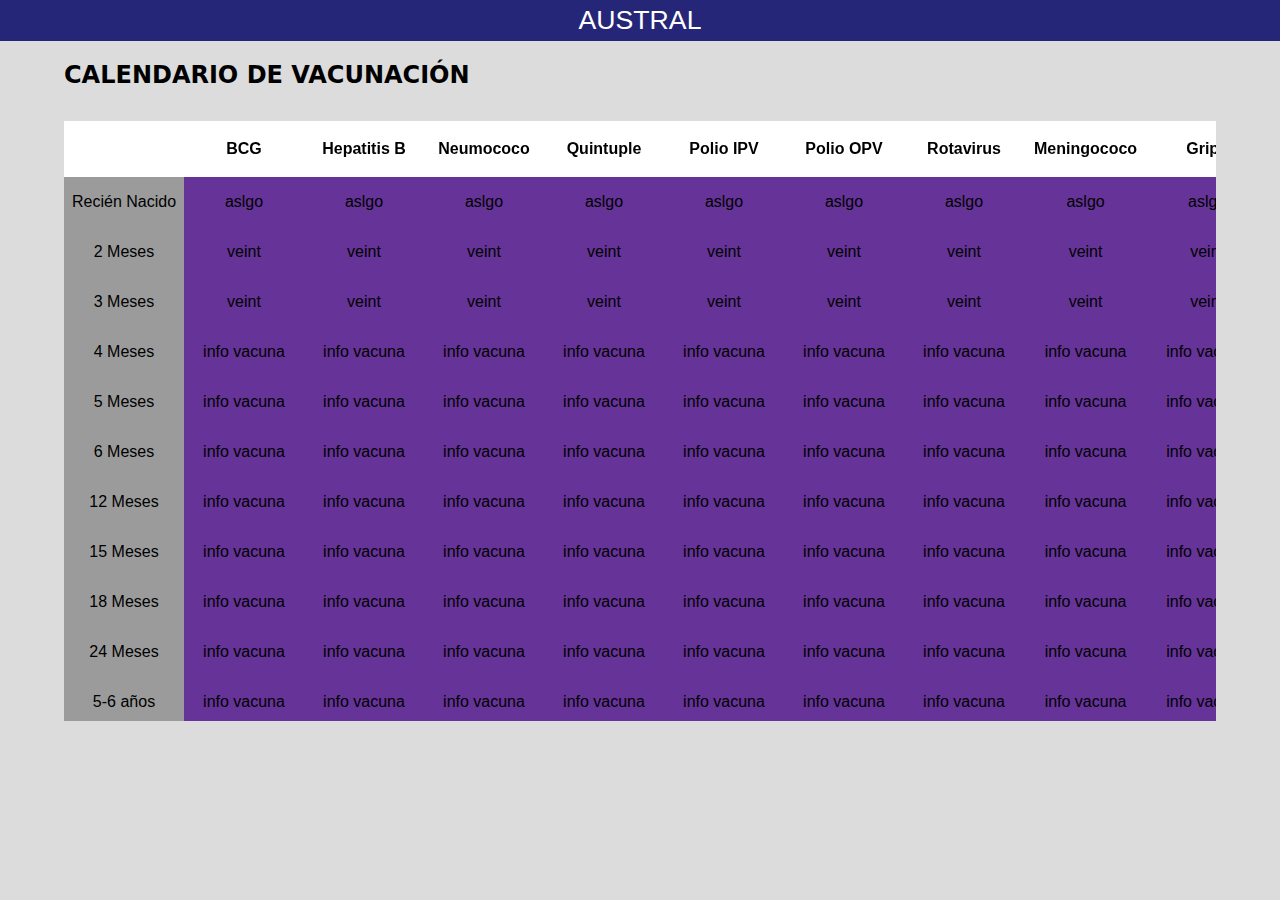
==== CalendarioVacunacion.html @ d7b6921f "tabla funcional" ====
<!DOCTYPE html>
<html lang="en">

<head>
    <meta charset="UTF-8">
    <meta http-equiv="X-UA-Compatible" content="IE=edge">
    <meta name="viewport" content="width=device-width, initial-scale=1.0">
    <link rel="stylesheet" href="tablavacunas.css">
    <title>Vacunación</title>
</head>

<body>
    <header>AUSTRAL</header>
    
    
<blockquote><h2>Calendario de Vacunación</h2></blockquote>
    <main class="main_container">

        <table>
            <thead>
                <th></th>
                <th>BCG</th>
                <th>Hepatitis B</th>
                <th>Neumococo</th>
                <th>Quintuple</th>
                <th>Polio IPV</th>
                <th>Polio OPV</th>
                <th>Rotavirus</th>
                <th>Meningococo</th>
                <th>Gripe</th>
                <th>Hepatitis A</th>
                <th>Triple Viral</th>
                <th>Varicela</th>
                <th>Cuádruple</th>
                <th>Triple Bact. DTP</th>
                <th>Triple Bact. dTpa</th>
                <th>Virus Papiloma</th>
                <th>Doble Bact.</th>
                <th>Doble Viral</th>
                <th>Fiebre Amarilla</th>
                <th>Fiebre Hemorrágica</th>
            </thead>

            <tbody>
                <tr>
                    <td>Recién Nacido</td>
                    <td>aslgo</td>
                    <td>aslgo</td>
                    <td>aslgo</td>
                    <td>aslgo</td>
                    <td>aslgo</td>
                    <td>aslgo</td>
                    <td>aslgo</td>
                    <td>aslgo</td>
                    <td>aslgo</td>
                    <td>aslgo</td>
                    <td>aslgo</td>
                    <td>aslgo</td>
                    <td>aslgo</td>
                    <td>aslgo</td>
                    <td>aslgo</td>
                    <td>aslgo</td>
                    <td>aslgo</td>
                    <td>aslgo</td>
                    <td>aslgo</td>
                </tr>
                <tr>
                    <td>2 Meses</td>
                    <td>veint</td>
                    <td>veint</td>
                    <td>veint</td>
                    <td>veint</td>
                    <td>veint</td>
                    <td>veint</td>
                    <td>veint</td>
                    <td>veint</td>
                    <td>veint</td>
                    <td>veint</td>
                    <td>veint</td>
                    <td>veint</td>
                    <td>veint</td>
                    <td>veint</td>
                    <td>veint</td>
                    <td>veint</td>
                    <td>veint</td>
                    <td>veint</td>
                    <td>veint</td>
                </tr>
                <tr>
                    <td>3 Meses</td>
                    <td>veint</td>
                    <td>veint</td>
                    <td>veint</td>
                    <td>veint</td>
                    <td>veint</td>
                    <td>veint</td>
                    <td>veint</td>
                    <td>veint</td>
                    <td>veint</td>
                    <td>veint</td>
                    <td>veint</td>
                    <td>veint</td>
                    <td>veint</td>
                    <td>veint</td>
                    <td>veint</td>
                    <td>veint</td>
                    <td>veint</td>
                    <td>veint</td>
                    <td>veint</td>
                </tr>
                <tr>
                    <td>4 Meses</td>
                    <td>info vacuna</td>
                    <td>info vacuna</td>
                    <td>info vacuna</td>
                    <td>info vacuna</td>
                    <td>info vacuna</td>
                    <td>info vacuna</td>
                    <td>info vacuna</td>
                    <td>info vacuna</td>
                    <td>info vacuna</td>
                    <td>info vacuna</td>
                    <td>info vacuna</td>
                    <td>info vacuna</td>
                    <td>info vacuna</td>
                    <td>info vacuna</td>
                    <td>info vacuna</td>
                    <td>info vacuna</td>
                    <td>info vacuna</td>
                    <td>info vacuna</td>
                    <td>info vacuna</td>
                </tr>
                <tr>
                    <td>5 Meses</td>
                    <td>info vacuna</td>
                    <td>info vacuna</td>
                    <td>info vacuna</td>
                    <td>info vacuna</td>
                    <td>info vacuna</td>
                    <td>info vacuna</td>
                    <td>info vacuna</td>
                    <td>info vacuna</td>
                    <td>info vacuna</td>
                    <td>info vacuna</td>
                    <td>info vacuna</td>
                    <td>info vacuna</td>
                    <td>info vacuna</td>
                    <td>info vacuna</td>
                    <td>info vacuna</td>
                    <td>info vacuna</td>
                    <td>info vacuna</td>
                    <td>info vacuna</td>
                    <td>info vacuna</td>
                </tr>
                <tr>
                    <td>6 Meses</td>
                    <td>info vacuna</td>
                    <td>info vacuna</td>
                    <td>info vacuna</td>
                    <td>info vacuna</td>
                    <td>info vacuna</td>
                    <td>info vacuna</td>
                    <td>info vacuna</td>
                    <td>info vacuna</td>
                    <td>info vacuna</td>
                    <td>info vacuna</td>
                    <td>info vacuna</td>
                    <td>info vacuna</td>
                    <td>info vacuna</td>
                    <td>info vacuna</td>
                    <td>info vacuna</td>
                    <td>info vacuna</td>
                    <td>info vacuna</td>
                    <td>info vacuna</td>
                    <td>info vacuna</td>
                </tr>
                <tr>
                    <td>12 Meses</td>
                    <td>info vacuna</td>
                    <td>info vacuna</td>
                    <td>info vacuna</td>
                    <td>info vacuna</td>
                    <td>info vacuna</td>
                    <td>info vacuna</td>
                    <td>info vacuna</td>
                    <td>info vacuna</td>
                    <td>info vacuna</td>
                    <td>info vacuna</td>
                    <td>info vacuna</td>
                    <td>info vacuna</td>
                    <td>info vacuna</td>
                    <td>info vacuna</td>
                    <td>info vacuna</td>
                    <td>info vacuna</td>
                    <td>info vacuna</td>
                    <td>info vacuna</td>
                    <td>info vacuna</td>
                </tr>
                <tr>
                    <td>15 Meses</td>
                    <td>info vacuna</td>
                    <td>info vacuna</td>
                    <td>info vacuna</td>
                    <td>info vacuna</td>
                    <td>info vacuna</td>
                    <td>info vacuna</td>
                    <td>info vacuna</td>
                    <td>info vacuna</td>
                    <td>info vacuna</td>
                    <td>info vacuna</td>
                    <td>info vacuna</td>
                    <td>info vacuna</td>
                    <td>info vacuna</td>
                    <td>info vacuna</td>
                    <td>info vacuna</td>
                    <td>info vacuna</td>
                    <td>info vacuna</td>
                    <td>info vacuna</td>
                    <td>info vacuna</td>
                </tr>
                <tr>
                    <td>18 Meses</td>
                    <td>info vacuna</td>
                    <td>info vacuna</td>
                    <td>info vacuna</td>
                    <td>info vacuna</td>
                    <td>info vacuna</td>
                    <td>info vacuna</td>
                    <td>info vacuna</td>
                    <td>info vacuna</td>
                    <td>info vacuna</td>
                    <td>info vacuna</td>
                    <td>info vacuna</td>
                    <td>info vacuna</td>
                    <td>info vacuna</td>
                    <td>info vacuna</td>
                    <td>info vacuna</td>
                    <td>info vacuna</td>
                    <td>info vacuna</td>
                    <td>info vacuna</td>
                    <td>info vacuna</td>
                </tr>
                <tr>
                    <td>24 Meses</td>
                    <td>info vacuna</td>
                    <td>info vacuna</td>
                    <td>info vacuna</td>
                    <td>info vacuna</td>
                    <td>info vacuna</td>
                    <td>info vacuna</td>
                    <td>info vacuna</td>
                    <td>info vacuna</td>
                    <td>info vacuna</td>
                    <td>info vacuna</td>
                    <td>info vacuna</td>
                    <td>info vacuna</td>
                    <td>info vacuna</td>
                    <td>info vacuna</td>
                    <td>info vacuna</td>
                    <td>info vacuna</td>
                    <td>info vacuna</td>
                    <td>info vacuna</td>
                    <td>info vacuna</td>
                </tr>
                <tr>
                    <td>5-6 años</td>
                    <td>info vacuna</td>
                    <td>info vacuna</td>
                    <td>info vacuna</td>
                    <td>info vacuna</td>
                    <td>info vacuna</td>
                    <td>info vacuna</td>
                    <td>info vacuna</td>
                    <td>info vacuna</td>
                    <td>info vacuna</td>
                    <td>info vacuna</td>
                    <td>info vacuna</td>
                    <td>info vacuna</td>
                    <td>info vacuna</td>
                    <td>info vacuna</td>
                    <td>info vacuna</td>
                    <td>info vacuna</td>
                    <td>info vacuna</td>
                    <td>info vacuna</td>
                    <td>info vacuna</td>
                </tr>
                <tr>
                    <td>11 Años</td>
                    <td>info vacuna</td>
                    <td>info vacuna</td>
                    <td>info vacuna</td>
                    <td>info vacuna</td>
                    <td>info vacuna</td>
                    <td>info vacuna</td>
                    <td>info vacuna</td>
                    <td>info vacuna</td>
                    <td>info vacuna</td>
                    <td>info vacuna</td>
                    <td>info vacuna</td>
                    <td>info vacuna</td>
                    <td>info vacuna</td>
                    <td>info vacuna</td>
                    <td>info vacuna</td>
                    <td>info vacuna</td>
                    <td>info vacuna</td>
                    <td>info vacuna</td>
                    <td>info vacuna</td>
                </tr>
                <tr>
                    <td>15 Años</td>
                    <td>info vacuna</td>
                    <td>info vacuna</td>
                    <td>info vacuna</td>
                    <td>info vacuna</td>
                    <td>info vacuna</td>
                    <td>info vacuna</td>
                    <td>info vacuna</td>
                    <td>info vacuna</td>
                    <td>info vacuna</td>
                    <td>info vacuna</td>
                    <td>info vacuna</td>
                    <td>info vacuna</td>
                    <td>info vacuna</td>
                    <td>info vacuna</td>
                    <td>info vacuna</td>
                    <td>info vacuna</td>
                    <td>info vacuna</td>
                    <td>info vacuna</td>
                    <td>info vacuna</td>
                </tr>
                <tr>
                    <td>Adultos</td>
                    <td>info vacuna</td>
                    <td>info vacuna</td>
                    <td>info vacuna</td>
                    <td>info vacuna</td>
                    <td>info vacuna</td>
                    <td>info vacuna</td>
                    <td>info vacuna</td>
                    <td>info vacuna</td>
                    <td>info vacuna</td>
                    <td>info vacuna</td>
                    <td>info vacuna</td>
                    <td>info vacuna</td>
                    <td>info vacuna</td>
                    <td>info vacuna</td>
                    <td>info vacuna</td>
                    <td>info vacuna</td>
                    <td>info vacuna</td>
                    <td>info vacuna</td>
                    <td>info vacuna</td>
                </tr>
                <tr>
                    <td>Embarazadas</td>
                    <td>info vacuna</td>
                    <td>info vacuna</td>
                    <td>info vacuna</td>
                    <td>info vacuna</td>
                    <td>info vacuna</td>
                    <td>info vacuna</td>
                    <td>info vacuna</td>
                    <td>info vacuna</td>
                    <td>info vacuna</td>
                    <td>info vacuna</td>
                    <td>info vacuna</td>
                    <td>info vacuna</td>
                    <td>info vacuna</td>
                    <td>info vacuna</td>
                    <td>info vacuna</td>
                    <td>info vacuna</td>
                    <td>info vacuna</td>
                    <td>info vacuna</td>
                    <td>info vacuna</td>
                </tr>
                <tr>
                    <td>Puerperio</td>
                    <td>info vacuna</td>
                    <td>info vacuna</td>
                    <td>info vacuna</td>
                    <td>info vacuna</td>
                    <td>info vacuna</td>
                    <td>info vacuna</td>
                    <td>info vacuna</td>
                    <td>info vacuna</td>
                    <td>info vacuna</td>
                    <td>info vacuna</td>
                    <td>info vacuna</td>
                    <td>info vacuna</td>
                    <td>info vacuna</td>
                    <td>info vacuna</td>
                    <td>info vacuna</td>
                    <td>info vacuna</td>
                    <td>info vacuna</td>
                    <td>info vacuna</td>
                    <td>info vacuna</td>
                </tr>
                <tr>
                    <td>Personal de Salud</td>
                    <td>info vacuna</td>
                    <td>info vacuna</td>
                    <td>info vacuna</td>
                    <td>info vacuna</td>
                    <td>info vacuna</td>
                    <td>info vacuna</td>
                    <td>info vacuna</td>
                    <td>info vacuna</td>
                    <td>info vacuna</td>
                    <td>info vacuna</td>
                    <td>info vacuna</td>
                    <td>info vacuna</td>
                    <td>info vacuna</td>
                    <td>info vacuna</td>
                    <td>info vacuna</td>
                    <td>info vacuna</td>
                    <td>info vacuna</td>
                    <td>info vacuna</td>
                    <td>info vacuna</td>
                </tr>
            </tbody>
        </table>


    </main>

</body>

</html>
---- tablavacunas.css ----
*{padding: 0; margin: 0; box-sizing: border-box}

body{
    background-color: gainsboro;
    width: 100vw!important;
        
}
header{
    font-family:'Gill Sans', 'Gill Sans MT', Calibri, 'Trebuchet MS', sans-serif;
    background-color: rgb(38, 38, 120);
    color: white;
    font-size: 20pt;
    padding: 5px;
    height: fit-content;
    display: flex;
    justify-content: center;
    align-items: center;
    margin-bottom: 20px;
}
blockquote{
    margin: 1em auto;
    width: 90%;
    font-family: system-ui, -apple-system, BlinkMacSystemFont, 'Segoe UI', Roboto, Oxygen, Ubuntu, Cantarell, 'Open Sans', 'Helvetica Neue', sans-serif;
    text-transform: uppercase;
}
.main_container{
    max-width: 90%;
    height: 600px!important;
    margin: 2em auto;
    overflow-x: scroll;
    overflow-y: scroll;
}

.main_container table{
    background-color: rebeccapurple;
    font-family: 'Gill Sans', 'Gill Sans MT', Calibri, 'Trebuchet MS', sans-serif;
    text-align: center; 
    border: 0;
    border-spacing: 0;
    width: 100%;
    
}
table thead{
    background-color: white; position: sticky; top:0;
    max-width: 100%;
    overflow-x: scroll;
    z-index: 1000;
    & th {
       padding: 10px;
       min-width: 120px;
       scroll-snap-type: x mandatory;
    }
    & th:nth-child(1){
        position: sticky;
        background-color: rgb(255, 255, 255);
       left: 0;
    }
}
    

table tbody tr td:first-child{
    position: sticky;
    left: 0;
    z-index: 0;
    background-color: rgb(155, 155, 155);
    }

    table tbody tr{
        height: 50px;
        scroll-snap-type: x mandatory;

    }
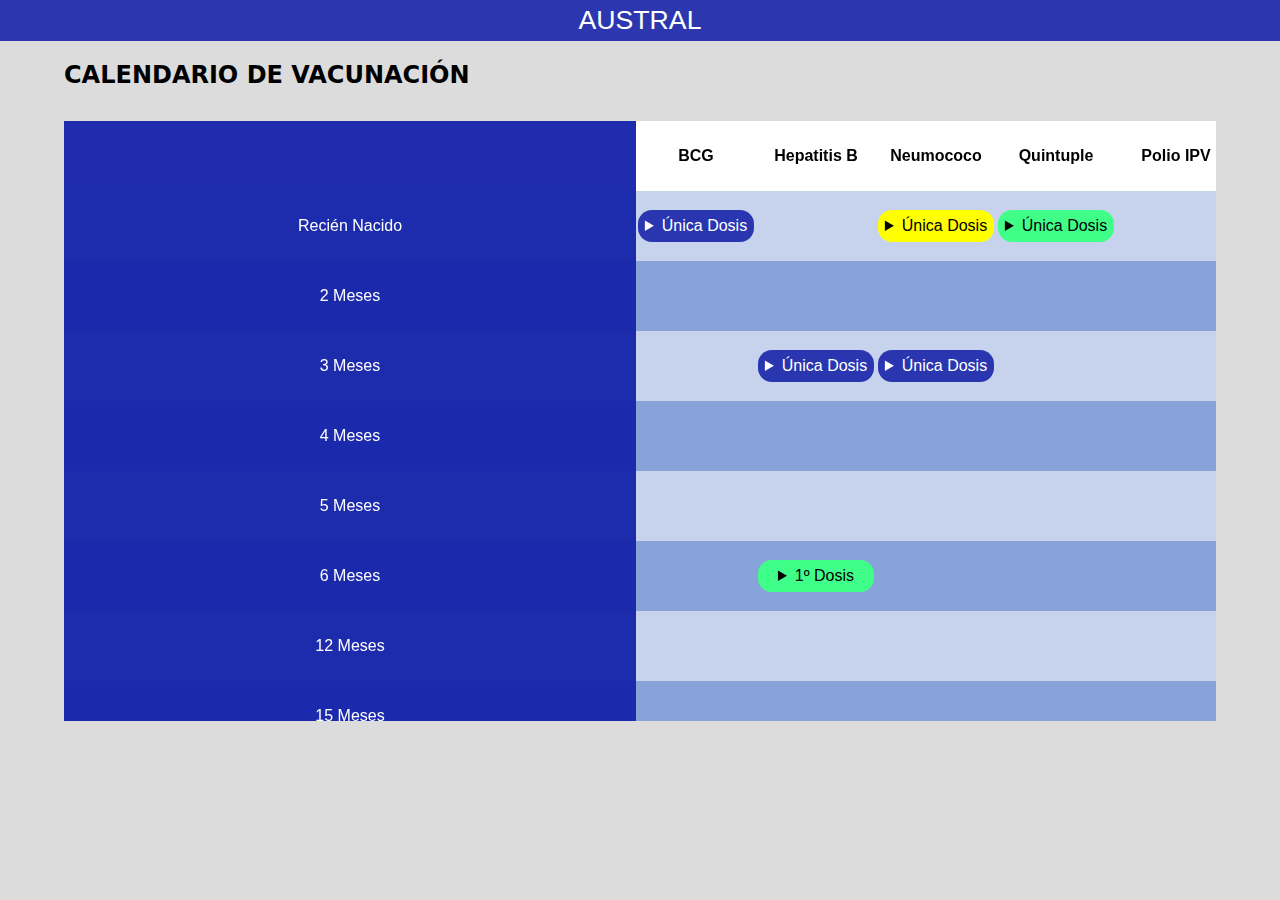
==== commit 35f36735: "Parcial" ====
--- a/CalendarioVacunacion.html
+++ b/CalendarioVacunacion.html
@@ -6,415 +6,481 @@
     <meta http-equiv="X-UA-Compatible" content="IE=edge">
     <meta name="viewport" content="width=device-width, initial-scale=1.0">
     <link rel="stylesheet" href="tablavacunas.css">
+    <link href="https://fonts.googleapis.com/icon?family=Material+Icons+Outlined" rel="stylesheet">
     <title>Vacunación</title>
 </head>
 
 <body>
     <header>AUSTRAL</header>
-    
-    
-<blockquote><h2>Calendario de Vacunación</h2></blockquote>
+
+
+    <blockquote>
+        <h2>Calendario de Vacunación</h2>
+    </blockquote>
     <main class="main_container">
-
         <table>
             <thead>
-                <th></th>
-                <th>BCG</th>
-                <th>Hepatitis B</th>
-                <th>Neumococo</th>
-                <th>Quintuple</th>
-                <th>Polio IPV</th>
-                <th>Polio OPV</th>
-                <th>Rotavirus</th>
-                <th>Meningococo</th>
-                <th>Gripe</th>
-                <th>Hepatitis A</th>
-                <th>Triple Viral</th>
-                <th>Varicela</th>
-                <th>Cuádruple</th>
-                <th>Triple Bact. DTP</th>
-                <th>Triple Bact. dTpa</th>
-                <th>Virus Papiloma</th>
-                <th>Doble Bact.</th>
-                <th>Doble Viral</th>
-                <th>Fiebre Amarilla</th>
-                <th>Fiebre Hemorrágica</th>
+                <tr>
+                    <th class="material-icons-outlined">calendar_month vaccines</th>
+                    <th>BCG</th>
+                    <th>Hepatitis B</th>
+                    <th>Neumococo</th>
+                    <th>Quintuple</th>
+                    <th>Polio IPV</th>
+                    <th>Polio OPV</th>
+                    <th>Rotavirus</th>
+                    <th>Meningococo</th>
+                    <th>Gripe</th>
+                    <th>Hepatitis A</th>
+                    <th>Triple Viral</th>
+                    <th>Varicela</th>
+                    <th>Cuádruple</th>
+                    <th>Triple Bact. DTP</th>
+                    <th>Triple Bact. dTpa</th>
+                    <th>Virus Papiloma</th>
+                    <th>Doble Bact.</th>
+                    <th>Doble Viral</th>
+                    <th>Fiebre Amarilla</th>
+                    <th>Fiebre Hemorrágica</th>
+                </tr>
             </thead>
-
             <tbody>
                 <tr>
                     <td>Recién Nacido</td>
-                    <td>aslgo</td>
-                    <td>aslgo</td>
-                    <td>aslgo</td>
-                    <td>aslgo</td>
-                    <td>aslgo</td>
-                    <td>aslgo</td>
-                    <td>aslgo</td>
-                    <td>aslgo</td>
-                    <td>aslgo</td>
-                    <td>aslgo</td>
-                    <td>aslgo</td>
-                    <td>aslgo</td>
-                    <td>aslgo</td>
-                    <td>aslgo</td>
-                    <td>aslgo</td>
-                    <td>aslgo</td>
-                    <td>aslgo</td>
-                    <td>aslgo</td>
-                    <td>aslgo</td>
+                    <td>
+                        <details class="done">
+                            <summary class="info">Única Dosis</summary>
+                            <button class="action material-icons-outlined sm" disabled>preview</button>
+                        </details>
+                    </td>
+                    <td></td>
+                    <td class="">
+                        <details class="tarde">
+                            <summary class="info">Única Dosis</summary>
+                            <button class="action material-icons-outlined sm" disabled>preview</button>
+                        </details>
+                    </td>
+                    <td>
+                        <details class="disp">
+                            <summary class="info">Única Dosis</summary>
+                            <button class="action material-icons-outlined sm" disabled>preview</button>
+                        </details>
+                    </td>
+                    <td></td>
+                    <td></td>
+                    <td></td>
+                    <td></td>
+                    <td></td>
+                    <td></td>
+                    <td></td>
+                    <td></td>
+                    <td></td>
+                    <td></td>
+                    <td></td>
+                    <td></td>
+                    <td></td>
+                    <td></td>
+                    <td></td>
+                    <td></td>
                 </tr>
                 <tr>
                     <td>2 Meses</td>
-                    <td>veint</td>
-                    <td>veint</td>
-                    <td>veint</td>
-                    <td>veint</td>
-                    <td>veint</td>
-                    <td>veint</td>
-                    <td>veint</td>
-                    <td>veint</td>
-                    <td>veint</td>
-                    <td>veint</td>
-                    <td>veint</td>
-                    <td>veint</td>
-                    <td>veint</td>
-                    <td>veint</td>
-                    <td>veint</td>
-                    <td>veint</td>
-                    <td>veint</td>
-                    <td>veint</td>
-                    <td>veint</td>
+                    <td></td>
+                    <td></td>
+                    <td></td>
+                    <td></td>
+                    <td></td>
+                    <td></td>
+                    <td></td>
+                    <td><details class="tarde">
+                        <summary class="info">2º Dosis</summary>
+                        <button class="action material-icons-outlined sm" disabled>preview</button>
+                    </details></td>
+                    <td></td>
+                    <td></td>
+                    <td></td>
+                    <td> <details class="done">
+                        <summary class="info">Única Dosis</summary>
+                        <button class="action material-icons-outlined sm" disabled>preview</button>
+                    </details></td>
+                    <td></td>
+                    <td></td>
+                    <td></td>
+                    <td></td>
+                    <td></td>
+                    <td></td>
+                    <td></td>
+                    <td></td>
                 </tr>
                 <tr>
                     <td>3 Meses</td>
-                    <td>veint</td>
-                    <td>veint</td>
-                    <td>veint</td>
-                    <td>veint</td>
-                    <td>veint</td>
-                    <td>veint</td>
-                    <td>veint</td>
-                    <td>veint</td>
-                    <td>veint</td>
-                    <td>veint</td>
-                    <td>veint</td>
-                    <td>veint</td>
-                    <td>veint</td>
-                    <td>veint</td>
-                    <td>veint</td>
-                    <td>veint</td>
-                    <td>veint</td>
-                    <td>veint</td>
-                    <td>veint</td>
+                    <td></td>
+                    <td><details class="done">
+                        <summary class="info">Única Dosis</summary>
+                        <button class="action material-icons-outlined sm" disabled>preview</button>
+                    </details></td>
+                    <td><details class="done">
+                        <summary class="info">Única Dosis</summary>
+                        <button class="action material-icons-outlined sm" disabled>preview</button>
+                    </details></td>
+                    <td></td>
+                    <td></td>
+                    <td></td>
+                    <td></td>
+                    <td></td>
+                    <td><details class="error">
+                        <summary class="info">Revisar</summary>
+                        <button class="action material-icons-outlined sm" disabled>preview</button>
+                    </details></td>
+                    <td></td>
+                    <td></td>
+                    <td></td>
+                    <td></td>
+                    <td></td>
+                    <td><details class="error">
+                        <summary class="info">Revisar</summary>
+                        <button class="action material-icons-outlined sm" disabled>preview</button>
+                    </details></td>
+                    <td></td>
+                    <td></td>
+                    <td></td>
+                    <td></td>
+                    <td></td>
                 </tr>
                 <tr>
                     <td>4 Meses</td>
-                    <td>info vacuna</td>
-                    <td>info vacuna</td>
-                    <td>info vacuna</td>
-                    <td>info vacuna</td>
-                    <td>info vacuna</td>
-                    <td>info vacuna</td>
-                    <td>info vacuna</td>
-                    <td>info vacuna</td>
-                    <td>info vacuna</td>
-                    <td>info vacuna</td>
-                    <td>info vacuna</td>
-                    <td>info vacuna</td>
-                    <td>info vacuna</td>
-                    <td>info vacuna</td>
-                    <td>info vacuna</td>
-                    <td>info vacuna</td>
-                    <td>info vacuna</td>
-                    <td>info vacuna</td>
-                    <td>info vacuna</td>
+                    <td></td>
+                    <td></td>
+                    <td></td>
+                    <td></td>
+                    <td></td>
+                    <td></td>
+                    <td></td>
+                    <td></td>
+                    <td></td>
+                    <td></td>
+                    <td></td>
+                    <td></td>
+                    <td></td>
+                    <td><details class="done">
+                        <summary class="info">1º Dosis</summary>
+                        <button class="action material-icons-outlined sm" disabled>preview</button>
+                    </details></td>
+                    <td></td>
+                    <td></td>
+                    <td></td>
+                    <td><details class="tarde">
+                        <summary class="info">2º Dosis</summary>
+                        <button class="action material-icons-outlined sm" disabled>preview</button>
+                    </details></td>
+                    <td></td>
+                    <td></td>
                 </tr>
                 <tr>
                     <td>5 Meses</td>
-                    <td>info vacuna</td>
-                    <td>info vacuna</td>
-                    <td>info vacuna</td>
-                    <td>info vacuna</td>
-                    <td>info vacuna</td>
-                    <td>info vacuna</td>
-                    <td>info vacuna</td>
-                    <td>info vacuna</td>
-                    <td>info vacuna</td>
-                    <td>info vacuna</td>
-                    <td>info vacuna</td>
-                    <td>info vacuna</td>
-                    <td>info vacuna</td>
-                    <td>info vacuna</td>
-                    <td>info vacuna</td>
-                    <td>info vacuna</td>
-                    <td>info vacuna</td>
-                    <td>info vacuna</td>
-                    <td>info vacuna</td>
+                    <td></td>
+                    <td></td>
+                    <td></td>
+                    <td></td>
+                    <td></td>
+                    <td></td>
+                    <td></td>
+                    <td><details class="done">
+                        <summary class="info">1º Dosis</summary>
+                        <button class="action material-icons-outlined sm" disabled>preview</button>
+                    </details></td>
+                    <td><details class="disp">
+                        <summary class="info">1º Dosis</summary>
+                        <button class="action material-icons-outlined sm" disabled>preview</button>
+                    </details></td>
+                    <td></td>
+                    <td></td>
+                    <td></td>
+                    <td></td>
+                    <td></td>
+                    <td></td>
+                    <td></td>
+                    <td></td>
+                    <td></td>
+                    <td></td>
+                    <td></td>
                 </tr>
                 <tr>
                     <td>6 Meses</td>
-                    <td>info vacuna</td>
-                    <td>info vacuna</td>
-                    <td>info vacuna</td>
-                    <td>info vacuna</td>
-                    <td>info vacuna</td>
-                    <td>info vacuna</td>
-                    <td>info vacuna</td>
-                    <td>info vacuna</td>
-                    <td>info vacuna</td>
-                    <td>info vacuna</td>
-                    <td>info vacuna</td>
-                    <td>info vacuna</td>
-                    <td>info vacuna</td>
-                    <td>info vacuna</td>
-                    <td>info vacuna</td>
-                    <td>info vacuna</td>
-                    <td>info vacuna</td>
-                    <td>info vacuna</td>
-                    <td>info vacuna</td>
+                    <td></td>
+                    <td><details class="disp">
+                        <summary class="info">1º Dosis</summary>
+                        <button class="action material-icons-outlined sm" disabled>preview</button>
+                    </details></td>
+                    <td></td>
+                    <td></td>
+                    <td></td>
+                    <td></td>
+                    <td></td>
+                    <td><details class="disp">
+                        <summary class="info">1º Dosis</summary>
+                        <button class="action material-icons-outlined sm" disabled>preview</button>
+                    </details></td>
+                    <td><details class="disp">
+                        <summary class="info">1º Dosis</summary>
+                        <button class="action material-icons-outlined sm" disabled>preview</button>
+                    </details></td>
+                    <td><details class="disp">
+                        <summary class="info">1º Dosis</summary>
+                        <button class="action material-icons-outlined sm" disabled>preview</button>
+                    </details></td>
+                    <td></td>
+                    <td></td>
+                    <td></td>
+                    <td></td>
+                    <td></td>
+                    <td></td>
+                    <td></td>
+                    <td></td>
+                    <td></td>
+                    <td></td>
                 </tr>
                 <tr>
                     <td>12 Meses</td>
-                    <td>info vacuna</td>
-                    <td>info vacuna</td>
-                    <td>info vacuna</td>
-                    <td>info vacuna</td>
-                    <td>info vacuna</td>
-                    <td>info vacuna</td>
-                    <td>info vacuna</td>
-                    <td>info vacuna</td>
-                    <td>info vacuna</td>
-                    <td>info vacuna</td>
-                    <td>info vacuna</td>
-                    <td>info vacuna</td>
-                    <td>info vacuna</td>
-                    <td>info vacuna</td>
-                    <td>info vacuna</td>
-                    <td>info vacuna</td>
-                    <td>info vacuna</td>
-                    <td>info vacuna</td>
-                    <td>info vacuna</td>
+                    <td></td>
+                    <td></td>
+                    <td></td>
+                    <td></td>
+                    <td></td>
+                    <td></td>
+                    <td></td>
+                    <td></td>
+                    <td></td>
+                    <td></td>
+                    <td></td>
+                    <td></td>
+                    <td></td>
+                    <td></td>
+                    <td></td>
+                    <td></td>
+                    <td></td>
+                    <td></td>
+                    <td></td>
                 </tr>
                 <tr>
                     <td>15 Meses</td>
-                    <td>info vacuna</td>
-                    <td>info vacuna</td>
-                    <td>info vacuna</td>
-                    <td>info vacuna</td>
-                    <td>info vacuna</td>
-                    <td>info vacuna</td>
-                    <td>info vacuna</td>
-                    <td>info vacuna</td>
-                    <td>info vacuna</td>
-                    <td>info vacuna</td>
-                    <td>info vacuna</td>
-                    <td>info vacuna</td>
-                    <td>info vacuna</td>
-                    <td>info vacuna</td>
-                    <td>info vacuna</td>
-                    <td>info vacuna</td>
-                    <td>info vacuna</td>
-                    <td>info vacuna</td>
-                    <td>info vacuna</td>
+                    <td></td>
+                    <td></td>
+                    <td></td>
+                    <td></td>
+                    <td></td>
+                    <td></td>
+                    <td></td>
+                    <td></td>
+                    <td></td>
+                    <td></td>
+                    <td></td>
+                    <td></td>
+                    <td></td>
+                    <td></td>
+                    <td></td>
+                    <td></td>
+                    <td></td>
+                    <td></td>
+                    <td></td>
                 </tr>
                 <tr>
                     <td>18 Meses</td>
-                    <td>info vacuna</td>
-                    <td>info vacuna</td>
-                    <td>info vacuna</td>
-                    <td>info vacuna</td>
-                    <td>info vacuna</td>
-                    <td>info vacuna</td>
-                    <td>info vacuna</td>
-                    <td>info vacuna</td>
-                    <td>info vacuna</td>
-                    <td>info vacuna</td>
-                    <td>info vacuna</td>
-                    <td>info vacuna</td>
-                    <td>info vacuna</td>
-                    <td>info vacuna</td>
-                    <td>info vacuna</td>
-                    <td>info vacuna</td>
-                    <td>info vacuna</td>
-                    <td>info vacuna</td>
-                    <td>info vacuna</td>
+                    <td></td>
+                    <td></td>
+                    <td></td>
+                    <td></td>
+                    <td></td>
+                    <td></td>
+                    <td></td>
+                    <td></td>
+                    <td></td>
+                    <td></td>
+                    <td></td>
+                    <td></td>
+                    <td></td>
+                    <td></td>
+                    <td></td>
+                    <td></td>
+                    <td></td>
+                    <td></td>
+                    <td></td>
                 </tr>
                 <tr>
                     <td>24 Meses</td>
-                    <td>info vacuna</td>
-                    <td>info vacuna</td>
-                    <td>info vacuna</td>
-                    <td>info vacuna</td>
-                    <td>info vacuna</td>
-                    <td>info vacuna</td>
-                    <td>info vacuna</td>
-                    <td>info vacuna</td>
-                    <td>info vacuna</td>
-                    <td>info vacuna</td>
-                    <td>info vacuna</td>
-                    <td>info vacuna</td>
-                    <td>info vacuna</td>
-                    <td>info vacuna</td>
-                    <td>info vacuna</td>
-                    <td>info vacuna</td>
-                    <td>info vacuna</td>
-                    <td>info vacuna</td>
-                    <td>info vacuna</td>
+                    <td></td>
+                    <td></td>
+                    <td></td>
+                    <td></td>
+                    <td></td>
+                    <td></td>
+                    <td></td>
+                    <td></td>
+                    <td></td>
+                    <td></td>
+                    <td></td>
+                    <td></td>
+                    <td></td>
+                    <td></td>
+                    <td></td>
+                    <td></td>
+                    <td></td>
+                    <td></td>
+                    <td></td>
                 </tr>
                 <tr>
                     <td>5-6 años</td>
-                    <td>info vacuna</td>
-                    <td>info vacuna</td>
-                    <td>info vacuna</td>
-                    <td>info vacuna</td>
-                    <td>info vacuna</td>
-                    <td>info vacuna</td>
-                    <td>info vacuna</td>
-                    <td>info vacuna</td>
-                    <td>info vacuna</td>
-                    <td>info vacuna</td>
-                    <td>info vacuna</td>
-                    <td>info vacuna</td>
-                    <td>info vacuna</td>
-                    <td>info vacuna</td>
-                    <td>info vacuna</td>
-                    <td>info vacuna</td>
-                    <td>info vacuna</td>
-                    <td>info vacuna</td>
-                    <td>info vacuna</td>
+                    <td></td>
+                    <td></td>
+                    <td></td>
+                    <td></td>
+                    <td></td>
+                    <td></td>
+                    <td></td>
+                    <td></td>
+                    <td></td>
+                    <td></td>
+                    <td></td>
+                    <td></td>
+                    <td></td>
+                    <td></td>
+                    <td></td>
+                    <td></td>
+                    <td></td>
+                    <td></td>
+                    <td></td>
                 </tr>
                 <tr>
                     <td>11 Años</td>
-                    <td>info vacuna</td>
-                    <td>info vacuna</td>
-                    <td>info vacuna</td>
-                    <td>info vacuna</td>
-                    <td>info vacuna</td>
-                    <td>info vacuna</td>
-                    <td>info vacuna</td>
-                    <td>info vacuna</td>
-                    <td>info vacuna</td>
-                    <td>info vacuna</td>
-                    <td>info vacuna</td>
-                    <td>info vacuna</td>
-                    <td>info vacuna</td>
-                    <td>info vacuna</td>
-                    <td>info vacuna</td>
-                    <td>info vacuna</td>
-                    <td>info vacuna</td>
-                    <td>info vacuna</td>
-                    <td>info vacuna</td>
+                    <td></td>
+                    <td></td>
+                    <td></td>
+                    <td></td>
+                    <td></td>
+                    <td></td>
+                    <td></td>
+                    <td></td>
+                    <td></td>
+                    <td></td>
+                    <td></td>
+                    <td></td>
+                    <td></td>
+                    <td></td>
+                    <td></td>
+                    <td></td>
+                    <td></td>
+                    <td></td>
+                    <td></td>
                 </tr>
                 <tr>
                     <td>15 Años</td>
-                    <td>info vacuna</td>
-                    <td>info vacuna</td>
-                    <td>info vacuna</td>
-                    <td>info vacuna</td>
-                    <td>info vacuna</td>
-                    <td>info vacuna</td>
-                    <td>info vacuna</td>
-                    <td>info vacuna</td>
-                    <td>info vacuna</td>
-                    <td>info vacuna</td>
-                    <td>info vacuna</td>
-                    <td>info vacuna</td>
-                    <td>info vacuna</td>
-                    <td>info vacuna</td>
-                    <td>info vacuna</td>
-                    <td>info vacuna</td>
-                    <td>info vacuna</td>
-                    <td>info vacuna</td>
-                    <td>info vacuna</td>
+                    <td></td>
+                    <td></td>
+                    <td></td>
+                    <td></td>
+                    <td></td>
+                    <td></td>
+                    <td></td>
+                    <td></td>
+                    <td></td>
+                    <td></td>
+                    <td></td>
+                    <td></td>
+                    <td></td>
+                    <td></td>
+                    <td></td>
+                    <td></td>
+                    <td></td>
+                    <td></td>
+                    <td></td>
                 </tr>
                 <tr>
                     <td>Adultos</td>
-                    <td>info vacuna</td>
-                    <td>info vacuna</td>
-                    <td>info vacuna</td>
-                    <td>info vacuna</td>
-                    <td>info vacuna</td>
-                    <td>info vacuna</td>
-                    <td>info vacuna</td>
-                    <td>info vacuna</td>
-                    <td>info vacuna</td>
-                    <td>info vacuna</td>
-                    <td>info vacuna</td>
-                    <td>info vacuna</td>
-                    <td>info vacuna</td>
-                    <td>info vacuna</td>
-                    <td>info vacuna</td>
-                    <td>info vacuna</td>
-                    <td>info vacuna</td>
-                    <td>info vacuna</td>
-                    <td>info vacuna</td>
+                    <td></td>
+                    <td></td>
+                    <td></td>
+                    <td></td>
+                    <td></td>
+                    <td></td>
+                    <td></td>
+                    <td></td>
+                    <td></td>
+                    <td></td>
+                    <td></td>
+                    <td></td>
+                    <td></td>
+                    <td></td>
+                    <td></td>
+                    <td></td>
+                    <td></td>
+                    <td></td>
+                    <td></td>
                 </tr>
                 <tr>
                     <td>Embarazadas</td>
-                    <td>info vacuna</td>
-                    <td>info vacuna</td>
-                    <td>info vacuna</td>
-                    <td>info vacuna</td>
-                    <td>info vacuna</td>
-                    <td>info vacuna</td>
-                    <td>info vacuna</td>
-                    <td>info vacuna</td>
-                    <td>info vacuna</td>
-                    <td>info vacuna</td>
-                    <td>info vacuna</td>
-                    <td>info vacuna</td>
-                    <td>info vacuna</td>
-                    <td>info vacuna</td>
-                    <td>info vacuna</td>
-                    <td>info vacuna</td>
-                    <td>info vacuna</td>
-                    <td>info vacuna</td>
-                    <td>info vacuna</td>
+                    <td></td>
+                    <td></td>
+                    <td></td>
+                    <td></td>
+                    <td></td>
+                    <td></td>
+                    <td></td>
+                    <td></td>
+                    <td></td>
+                    <td></td>
+                    <td></td>
+                    <td></td>
+                    <td></td>
+                    <td></td>
+                    <td></td>
+                    <td></td>
+                    <td></td>
+                    <td></td>
+                    <td></td>
                 </tr>
                 <tr>
                     <td>Puerperio</td>
-                    <td>info vacuna</td>
-                    <td>info vacuna</td>
-                    <td>info vacuna</td>
-                    <td>info vacuna</td>
-                    <td>info vacuna</td>
-                    <td>info vacuna</td>
-                    <td>info vacuna</td>
-                    <td>info vacuna</td>
-                    <td>info vacuna</td>
-                    <td>info vacuna</td>
-                    <td>info vacuna</td>
-                    <td>info vacuna</td>
-                    <td>info vacuna</td>
-                    <td>info vacuna</td>
-                    <td>info vacuna</td>
-                    <td>info vacuna</td>
-                    <td>info vacuna</td>
-                    <td>info vacuna</td>
-                    <td>info vacuna</td>
+                    <td></td>
+                    <td></td>
+                    <td></td>
+                    <td></td>
+                    <td></td>
+                    <td></td>
+                    <td></td>
+                    <td></td>
+                    <td></td>
+                    <td></td>
+                    <td></td>
+                    <td></td>
+                    <td></td>
+                    <td></td>
+                    <td></td>
+                    <td></td>
+                    <td></td>
+                    <td></td>
+                    <td></td>
                 </tr>
                 <tr>
                     <td>Personal de Salud</td>
-                    <td>info vacuna</td>
-                    <td>info vacuna</td>
-                    <td>info vacuna</td>
-                    <td>info vacuna</td>
-                    <td>info vacuna</td>
-                    <td>info vacuna</td>
-                    <td>info vacuna</td>
-                    <td>info vacuna</td>
-                    <td>info vacuna</td>
-                    <td>info vacuna</td>
-                    <td>info vacuna</td>
-                    <td>info vacuna</td>
-                    <td>info vacuna</td>
-                    <td>info vacuna</td>
-                    <td>info vacuna</td>
-                    <td>info vacuna</td>
-                    <td>info vacuna</td>
-                    <td>info vacuna</td>
-                    <td>info vacuna</td>
+                    <td></td>
+                    <td></td>
+                    <td></td>
+                    <td></td>
+                    <td></td>
+                    <td></td>
+                    <td></td>
+                    <td></td>
+                    <td></td>
+                    <td></td>
+                    <td></td>
+                    <td></td>
+                    <td></td>
+                    <td></td>
+                    <td></td>
+                    <td></td>
+                    <td></td>
+                    <td></td>
+                    <td></td>
                 </tr>
             </tbody>
         </table>
--- a/tablavacunas.css
+++ b/tablavacunas.css
@@ -1,13 +1,18 @@
-*{padding: 0; margin: 0; box-sizing: border-box}
+* {
+    padding: 0;
+    margin: 0;
+    box-sizing: border-box
+}
 
-body{
+body {
     background-color: gainsboro;
-    width: 100vw!important;
-        
+    width: 100vw !important;
+
 }
-header{
-    font-family:'Gill Sans', 'Gill Sans MT', Calibri, 'Trebuchet MS', sans-serif;
-    background-color: rgb(38, 38, 120);
+
+header {
+    font-family: 'Gill Sans', 'Gill Sans MT', Calibri, 'Trebuchet MS', sans-serif;
+    background: rgba(24, 37, 170, 0.9);
     color: white;
     font-size: 20pt;
     padding: 5px;
@@ -17,56 +22,137 @@
     align-items: center;
     margin-bottom: 20px;
 }
-blockquote{
+
+blockquote {
     margin: 1em auto;
     width: 90%;
     font-family: system-ui, -apple-system, BlinkMacSystemFont, 'Segoe UI', Roboto, Oxygen, Ubuntu, Cantarell, 'Open Sans', 'Helvetica Neue', sans-serif;
     text-transform: uppercase;
 }
-.main_container{
+
+.main_container {
     max-width: 90%;
-    height: 600px!important;
+    height: 600px !important;
     margin: 2em auto;
-    overflow-x: scroll;
-    overflow-y: scroll;
+    overflow: scroll;
+    scroll-snap-type: both mandatory !important;
 }
 
-.main_container table{
-    background-color: rebeccapurple;
+.main_container table {
     font-family: 'Gill Sans', 'Gill Sans MT', Calibri, 'Trebuchet MS', sans-serif;
-    text-align: center; 
+    text-align: center;
     border: 0;
+    border-collapse: separate;
     border-spacing: 0;
     width: 100%;
-    
 }
-table thead{
-    background-color: white; position: sticky; top:0;
+
+
+
+table thead {
+    background-color: white;
+    position: sticky;
+    top: 0;
     max-width: 100%;
-    overflow-x: scroll;
+    height: 70px;
     z-index: 1000;
+    border-radius: 14px;
+
+
     & th {
-       padding: 10px;
-       min-width: 120px;
-       scroll-snap-type: x mandatory;
+        padding: 10px;
+        min-width: 120px;
     }
-    & th:nth-child(1){
+
+    & th:nth-child(1) {
         position: sticky;
-        background-color: rgb(255, 255, 255);
-       left: 0;
+        background-color: rgba(24, 37, 170, 0.97);
+        color: white;
+        left: 0;
+        height: 70px;
+        display: flex;
+        justify-content: center;
+        align-items: center;
     }
 }
-    
 
-table tbody tr td:first-child{
+table tbody tr:nth-child(even) {
+    background-color: rgb(136, 163, 217);
+}
+
+table tbody tr:nth-child(odd) {
+    background-color: rgb(199, 211, 236);
+}
+
+table tbody tr td:first-child {
     position: sticky;
     left: 0;
     z-index: 0;
-    background-color: rgb(155, 155, 155);
+    background-color: rgba(24, 37, 170, 0.97);
+    color: white;
+    line-height: 18pt;
+    
+}
+
+table tbody tr {
+    height: 70px;
+
+    & td {
+        z-index: 0 !important;
+        padding: 2px;
+        line-height: 32px;
+        
     }
+}
 
-    table tbody tr{
-        height: 50px;
-        scroll-snap-type: x mandatory;
+.action {
+    border: 0;
+    cursor: pointer;
 
+    width: 100%;
+    color: gray;
+    background-color: transparent;
+}
+
+.action:hover {
+    text-shadow: 0 0 10px rgb(62, 62, 62);
+    color: white;
+}
+
+.action:active {
+    text-shadow: 0 0 10px rgba(44, 44, 44, 0.479);
+    color: rgba(255, 255, 255, 0.814);
+}
+
+.hide {
+    display: none;
+}
+
+.error {
+    background-color: rgb(255, 54, 54);
+    color: white;
+    border-radius: 14px;
+}
+
+.tarde {
+    background-color: yellow;
+    border-radius: 14px;
+}
+
+.disp {
+    background-color: rgb(64, 255, 137);
+    border-radius: 14px;
+}
+
+.done {
+    background-color: rgba(24, 37, 170, 0.9);
+    color: white;
+    border-radius: 14px;
+    & button{
+        color: white;
     }
+}
+
+.sm {
+    font-size: 16pt !important;
+}